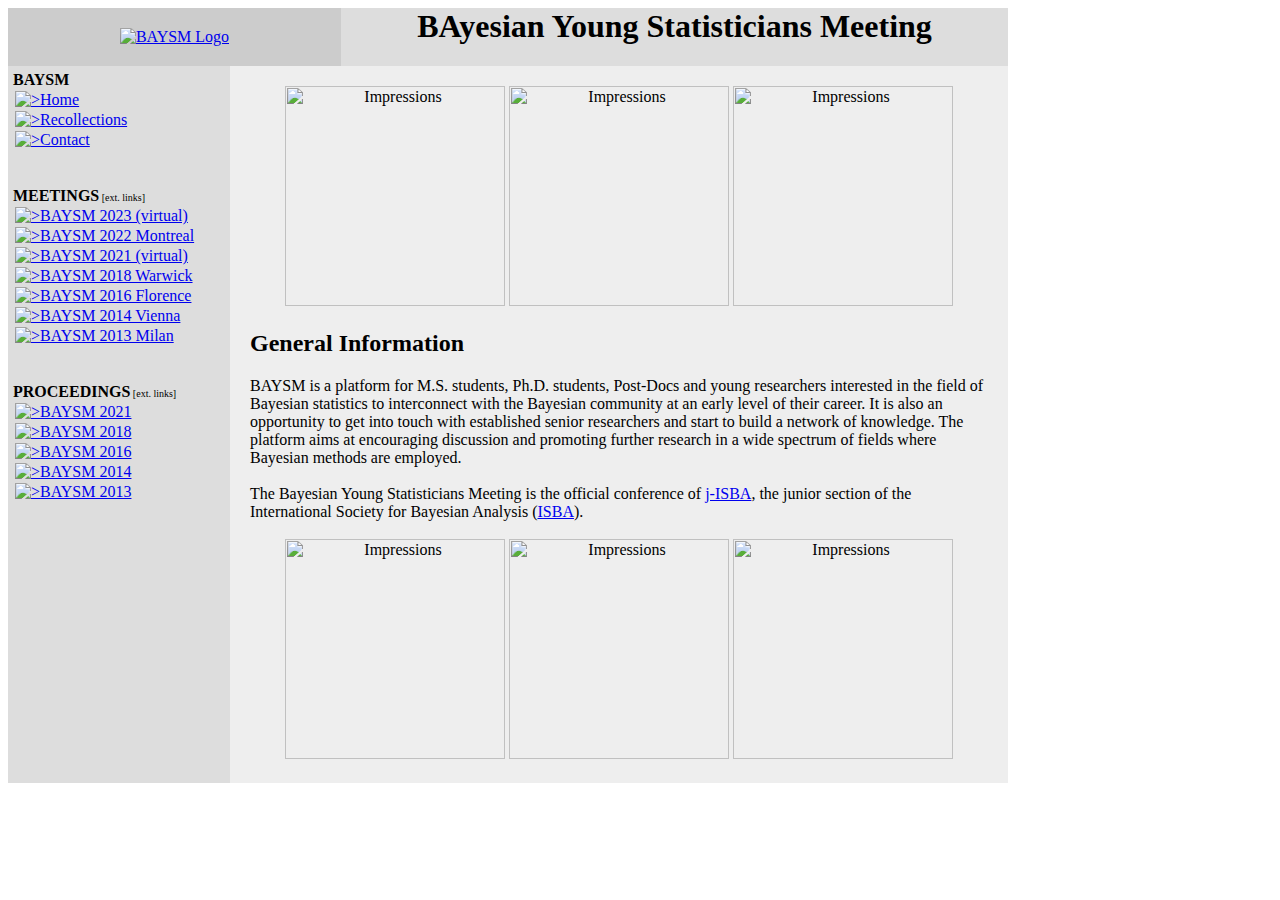
==== index.html @ be874f37 "Update index.html" ====
<!DOCTYPE HTML PUBLIC "-//W3C//DTD HTML 4.01 Transitional//EN">
<html><head>

<title>BAYSM | BAyesian Young Statisticians Meeting</title>

<meta http-equiv="Content-type" content="text/html;charset=UTF-8">
<meta name="author" content="Gregor Kastner">
<meta name="description" content="Bayesian Young Statisticians Meeting">
<meta name="robots" content="index, nofollow">
<meta name="copyright" content="2014 BAYSM Board">

<link rel="stylesheet" type="text/css" href="common/css/baysm.css">
</head>

<body>
<div id="everything">
<table border="0" cellpadding="0" cellspacing="0" width="1000">
<tbody><tr>
<td width=333 bgcolor="#CCCCCC"><center>
<a href="index.html"><img src="common/img/baysm_250.png" border="0" align="middle" alt="BAYSM Logo"></a>
</center></td>
<td bgcolor="#DDDDDD"><center>
<h1>BAyesian Young Statisticians Meeting</h1>
</center>
</td>
</tr></table>

<table border="0" cellpadding="5" cellspacing="0" width="1000">
<tbody><tr>
		
<td bgcolor="#DDDDDD" valign="top" width="212px">
<b>BAYSM</b>

<table cellpadding=0 class="sidebar" width="100%">

<tr><td class="active">
<a href="index.html"><img src="common/img/arrow.gif" border="0" alt=">">Home</a><br>
</td></tr>

<tr><td >
<a href="recollections.html"><img src="common/img/arrow.gif" border="0" alt=">">Recollections</a><br>
</td></tr>

<tr><td >
<a href="contact.html"><img src="common/img/arrow.gif" border="0" alt=">">Contact</a><br>
</td></tr>

</table>

<br><br>
<b>MEETINGS</b><span style="font-size:10px"> [ext. links]</span>
<table cellpadding=0 class="sidebar" width="100%">

<tr><td>
<a target="_blank" href="https://events.stat.uconn.edu/BAYSM2023/"><img src="common/img/arrow.gif" border="0" alt=">">BAYSM 2023 (virtual)</a><br>
</td></tr>
	
<tr><td>
<a target="_blank" href="https://events.stat.uconn.edu/BAYSM2022/"><img src="common/img/arrow.gif" border="0" alt=">">BAYSM 2022 Montreal</a><br>
</td></tr>

<tr><td>
<a target="_blank" href="https://events.stat.uconn.edu/BAYSM2021/"><img src="common/img/arrow.gif" border="0" alt=">">BAYSM 2021 (virtual)</a><br>
</td></tr>


<tr><td>
<a target="_blank" href="https://www2.warwick.ac.uk/fac/sci/statistics/staff/academic-research/wade/2018baysmconference/"><img src="common/img/arrow.gif" border="0" alt=">">BAYSM 2018 Warwick</a><br>
</td></tr>


<tr><td>
<a target="_blank" href="http://www.mi.imati.cnr.it/conferences/BAYSM2016/"><img src="common/img/arrow.gif" border="0" alt=">">BAYSM 2016 Florence</a><br>
</td></tr>

<tr><td>
<a target="_blank" href="http://baysm2014.wu.ac.at/"><img src="common/img/arrow.gif" border="0" alt=">">BAYSM 2014 Vienna</a><br>
</td></tr>

<tr><td>
<a target="_blank" href="http://www.mi.imati.cnr.it/conferences/BAYSM2013/"><img src="common/img/arrow.gif" border="0" alt=">">BAYSM 2013 Milan</a><br>
</td></tr>

</table>

<br><br>
<b>PROCEEDINGS</b><span style="font-size:10px"> [ext. links]</span>
<table cellpadding=0 class="sidebar" width="100%">

<tr><td>
<a target="_blank" href="https://link.springer.com/book/10.1007/978-3-031-16427-9"><img src="common/img/arrow.gif" border="0" alt=">">BAYSM 2021</a><br>
</td></tr>
	
<tr><td>
<a target="_blank" href="https://www.springer.com/gp/book/9783030306106"><img src="common/img/arrow.gif" border="0" alt=">">BAYSM 2018</a><br>
</td></tr>

<tr><td>
<a target="_blank" href="https://www.springer.com/de/book/9783319540832"><img src="common/img/arrow.gif" border="0" alt=">">BAYSM 2016</a><br>
</td></tr>

<tr><td>
<a target="_blank" href="https://link.springer.com/book/10.1007/978-3-319-16238-6"><img src="common/img/arrow.gif" border="0" alt=">">BAYSM 2014</a><br>
</td></tr>

<tr><td>
<a target="_blank" href="https://www.springer.com/de/book/9783319020839"><img src="common/img/arrow.gif" border="0" alt=">">BAYSM 2013</a><br>
</td></tr>

</table>

</td>
		<td valign="top" bgcolor="#EEEEEE" style="padding:20px">

 
<script type="text/javascript">
  (function(i,s,o,g,r,a,m){i['GoogleAnalyticsObject']=r;i[r]=i[r]||function(){
  (i[r].q=i[r].q||[]).push(arguments)},i[r].l=1*new Date();a=s.createElement(o),
  m=s.getElementsByTagName(o)[0];a.async=1;a.src=g;m.parentNode.insertBefore(a,m)
  })(window,document,'script','//www.google-analytics.com/analytics.js','ga');

  ga('create', 'UA-56859737-1', 'auto');
  ga('send', 'pageview');

</script>

<center>
<img src="common/img/random_pics_landscape//BAYSM14_Tag1_176.jpg" width=220 alt="Impressions">
<img src="common/img/random_pics_landscape//BAYSM14_Tag2_75.jpg" width=220 alt="Impressions">
<img src="common/img/random_pics_landscape//BAYSM14_Tag2_68.jpg" width=220 alt="Impressions">
</center>

<h2>General Information</h2>

BAYSM is a platform for M.S. students, Ph.D. students, Post-Docs 
and young researchers interested in the field of Bayesian statistics to 
interconnect with the Bayesian community at an early level of their 
career. It is also an opportunity to get into touch with established senior 
researchers and start to build a network of knowledge.
The platform aims at encouraging discussion and promoting further 
research in a wide spectrum of fields where Bayesian methods are
employed.
<br><br>
The Bayesian Young Statisticians Meeting is the official conference of <a target="_blank" href="https://j-isba.github.io/">j-ISBA</a>, the junior section of the International Society for Bayesian Analysis (<a target="_blank" href="https://bayesian.org/">ISBA</a>).
<br><br>

<F5><center>
<img src="common/img/random_pics_portrait//BAYSM14_Tag1_016.jpg" width=220 alt="Impressions">
<img src="common/img/random_pics_portrait//BAYSM14_Tag1_042.jpg" width=220 alt="Impressions">
<img src="common/img/random_pics_portrait//BAYSM14_Tag2_53.jpg" width=220 alt="Impressions">
</center>


</tbody>
</table>
</div>
</body>
</html>
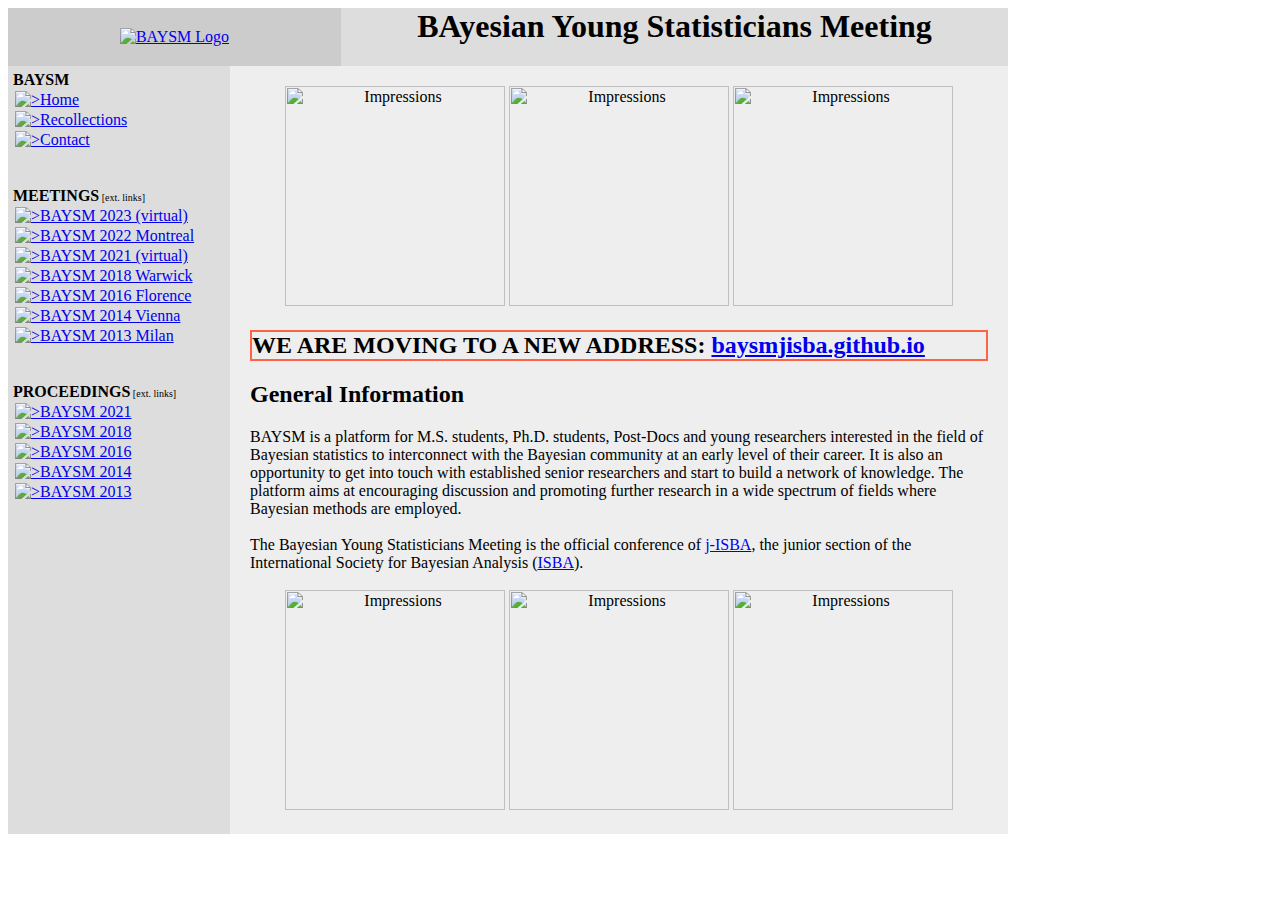
==== commit 62925700: "Update index.html" ====
--- a/index.html
+++ b/index.html
@@ -130,6 +130,7 @@
 <img src="common/img/random_pics_landscape//BAYSM14_Tag2_68.jpg" width=220 alt="Impressions">
 </center>
 
+<h2 style="border:2px solid Tomato;"> WE ARE MOVING TO A NEW ADDRESS: <a target="_blank" href="https://baysmjisba.github.io/">baysmjisba.github.io</a></h2>
 <h2>General Information</h2>
 
 BAYSM is a platform for M.S. students, Ph.D. students, Post-Docs 
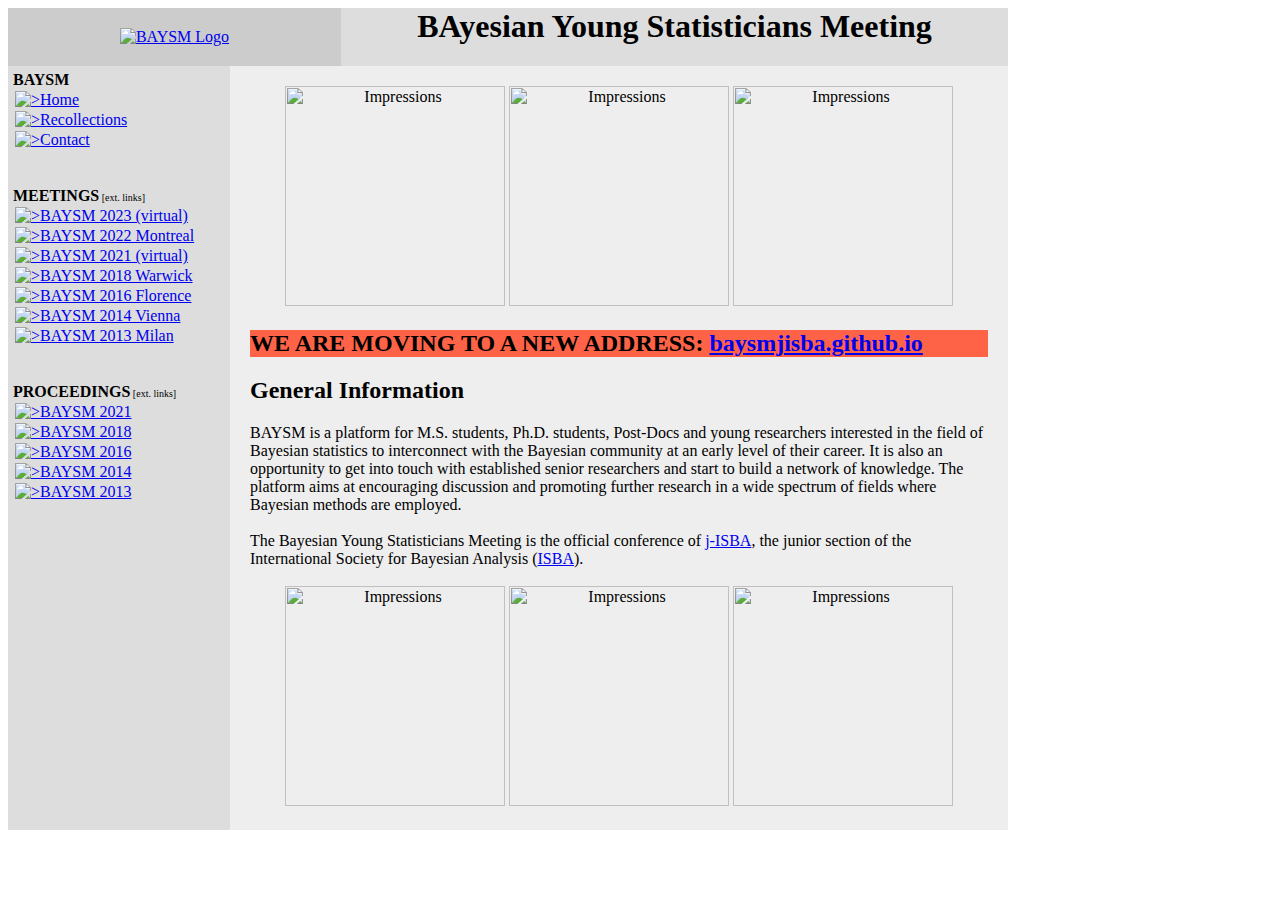
==== commit 75761c51: "Update index.html" ====
--- a/index.html
+++ b/index.html
@@ -130,7 +130,7 @@
 <img src="common/img/random_pics_landscape//BAYSM14_Tag2_68.jpg" width=220 alt="Impressions">
 </center>
 
-<h2 style="border:2px solid Tomato;"> WE ARE MOVING TO A NEW ADDRESS: <a target="_blank" href="https://baysmjisba.github.io/">baysmjisba.github.io</a></h2>
+<h2 style="background-color:Tomato;"> WE ARE MOVING TO A NEW ADDRESS: <a target="_blank" href="https://baysmjisba.github.io/">baysmjisba.github.io</a></h2>
 <h2>General Information</h2>
 
 BAYSM is a platform for M.S. students, Ph.D. students, Post-Docs 
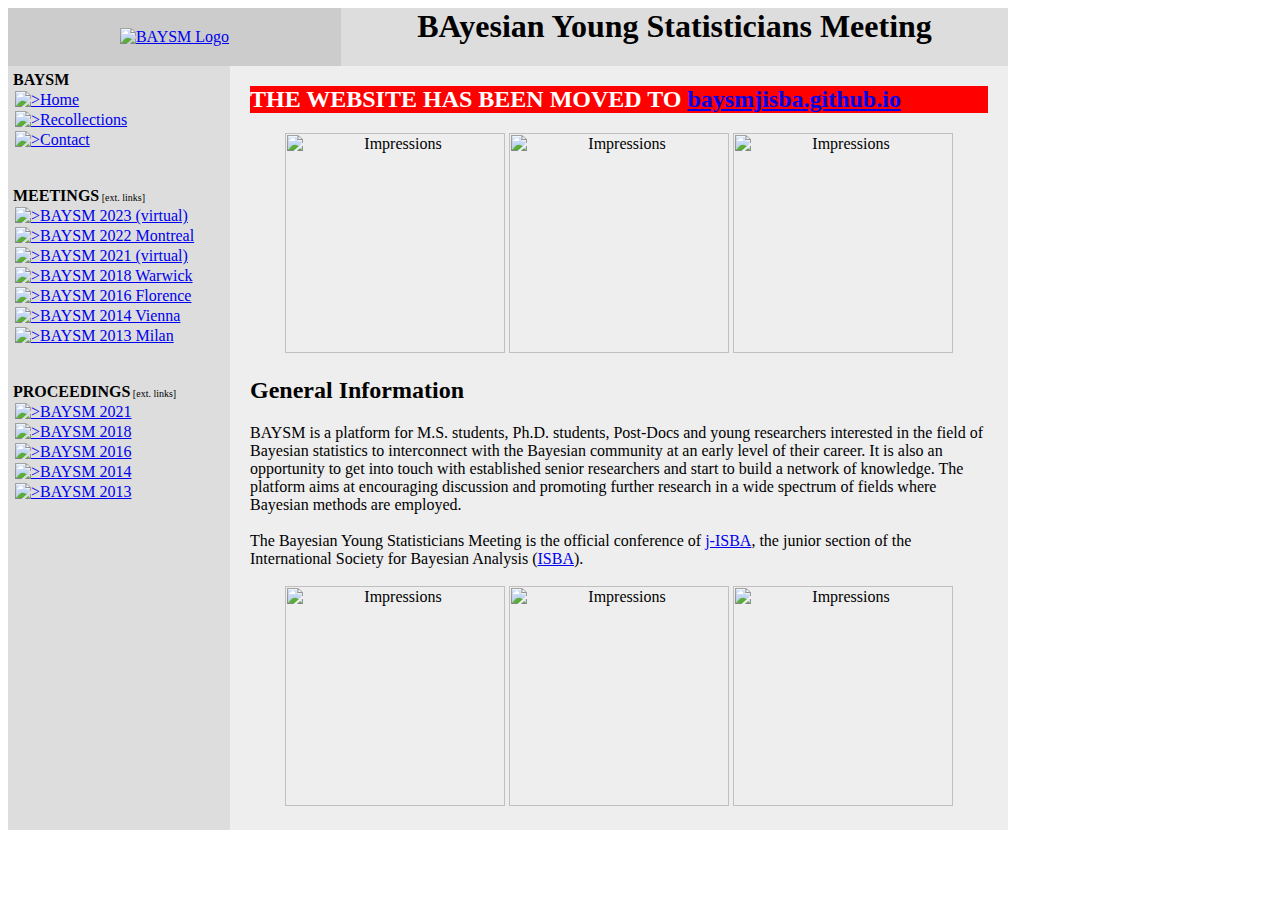
==== commit d35ff93e: "Update index.html" ====
--- a/index.html
+++ b/index.html
@@ -124,13 +124,14 @@
 
 </script>
 
+<h2 style="background-color:red; color: white;"> THE WEBSITE HAS BEEN MOVED TO <a target="_blank" href="https://baysmjisba.github.io/">baysmjisba.github.io</a></h2>
+
 <center>
 <img src="common/img/random_pics_landscape//BAYSM14_Tag1_176.jpg" width=220 alt="Impressions">
 <img src="common/img/random_pics_landscape//BAYSM14_Tag2_75.jpg" width=220 alt="Impressions">
 <img src="common/img/random_pics_landscape//BAYSM14_Tag2_68.jpg" width=220 alt="Impressions">
 </center>
 
-<h2 style="background-color:Tomato;"> WE ARE MOVING TO A NEW ADDRESS: <a target="_blank" href="https://baysmjisba.github.io/">baysmjisba.github.io</a></h2>
 <h2>General Information</h2>
 
 BAYSM is a platform for M.S. students, Ph.D. students, Post-Docs 
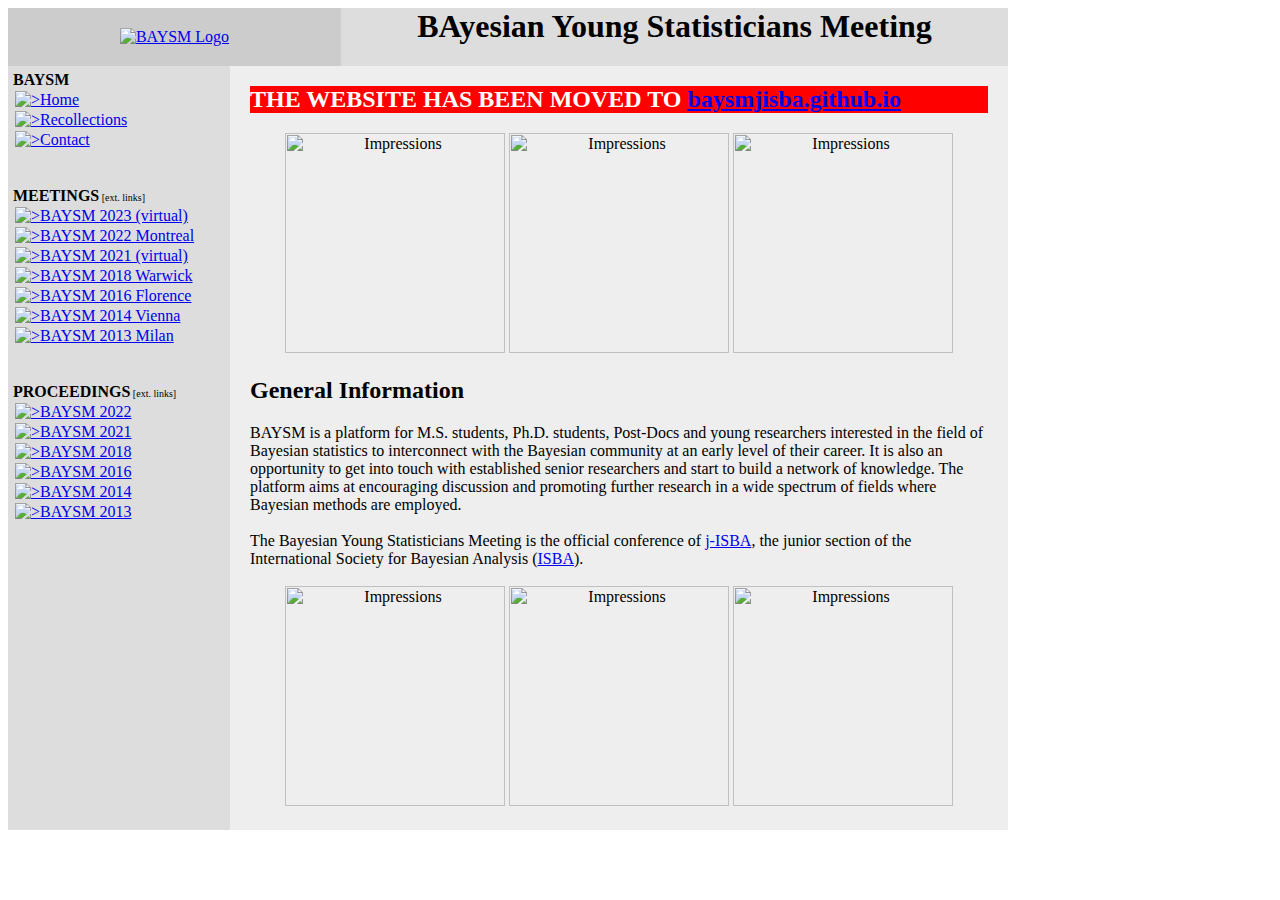
==== commit 80245612: "Update index.html" ====
--- a/index.html
+++ b/index.html
@@ -88,6 +88,10 @@
 <table cellpadding=0 class="sidebar" width="100%">
 
 <tr><td>
+<a target="_blank" href="https://link.springer.com/book/10.1007/978-3-031-42413-7"><img src="common/img/arrow.gif" border="0" alt=">">BAYSM 2022</a><br>
+</td></tr>
+
+<tr><td>
 <a target="_blank" href="https://link.springer.com/book/10.1007/978-3-031-16427-9"><img src="common/img/arrow.gif" border="0" alt=">">BAYSM 2021</a><br>
 </td></tr>
 	
